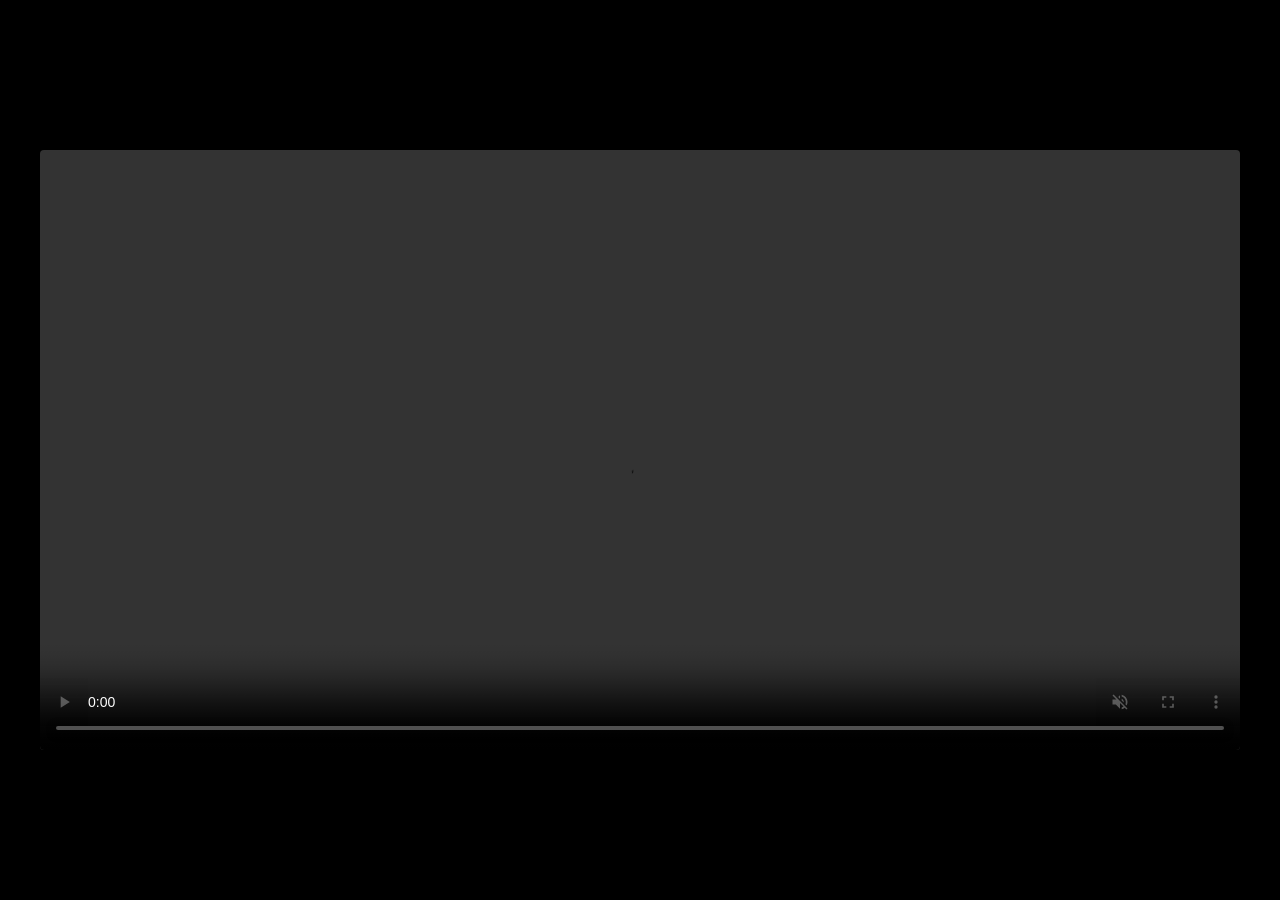
==== preview.html @ f9cb846d "Add Veo 3 generated showreel" ====
<!DOCTYPE html>
<html>
<head>
  <meta charset="UTF-8">
  <title>Showreel Preview</title>
  <style>
    * { margin: 0; padding: 0; box-sizing: border-box; }
    body { background: #000; display: flex; align-items: center; justify-content: center; min-height: 100vh; }
    video { width: 100%; max-width: 1200px; border-radius: 4px; }
  </style>
</head>
<body>
  <video src="showreel.mp4" controls autoplay loop muted playsinline></video>
</body>
</html>
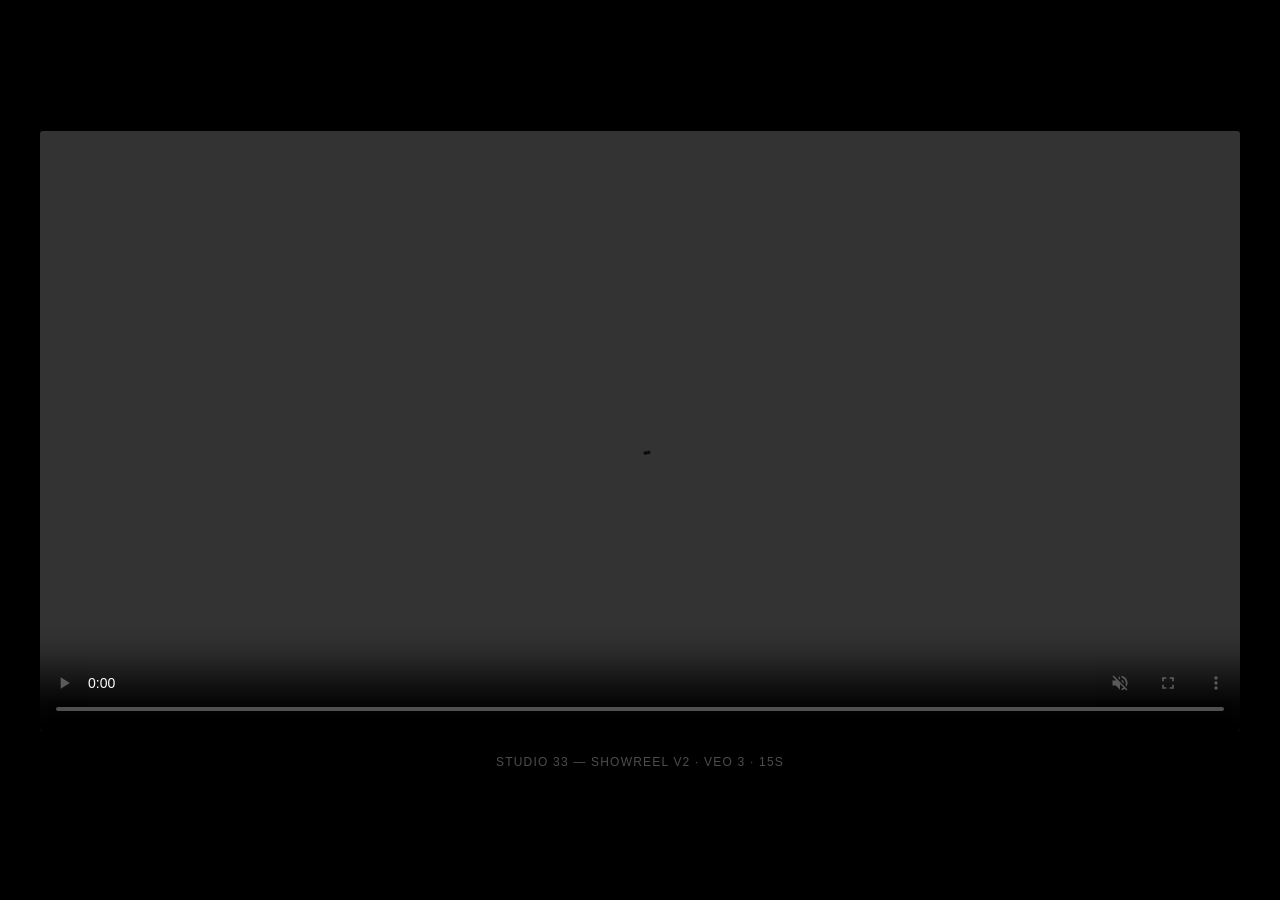
==== commit abfde82e: "Showreel v2: Veo 3 full quality, 15s stitched with crossfade" ====
--- a/preview.html
+++ b/preview.html
@@ -2,14 +2,17 @@
 <html>
 <head>
   <meta charset="UTF-8">
-  <title>Showreel Preview</title>
+  <meta name="viewport" content="width=device-width, initial-scale=1.0">
+  <title>Studio 33 — Showreel</title>
   <style>
     * { margin: 0; padding: 0; box-sizing: border-box; }
-    body { background: #000; display: flex; align-items: center; justify-content: center; min-height: 100vh; }
-    video { width: 100%; max-width: 1200px; border-radius: 4px; }
+    body { background: #000; display: flex; flex-direction: column; align-items: center; justify-content: center; min-height: 100vh; gap: 1.5rem; }
+    video { width: 100%; max-width: 1200px; border-radius: 3px; display: block; }
+    p { color: rgba(255,255,255,.3); font-family: 'Helvetica Neue', Arial, sans-serif; font-size: .75rem; letter-spacing: .1em; text-transform: uppercase; }
   </style>
 </head>
 <body>
-  <video src="showreel.mp4" controls autoplay loop muted playsinline></video>
+  <video src="showreel_v2.mp4" controls autoplay loop muted playsinline></video>
+  <p>Studio 33 — Showreel v2 · Veo 3 · 15s</p>
 </body>
 </html>
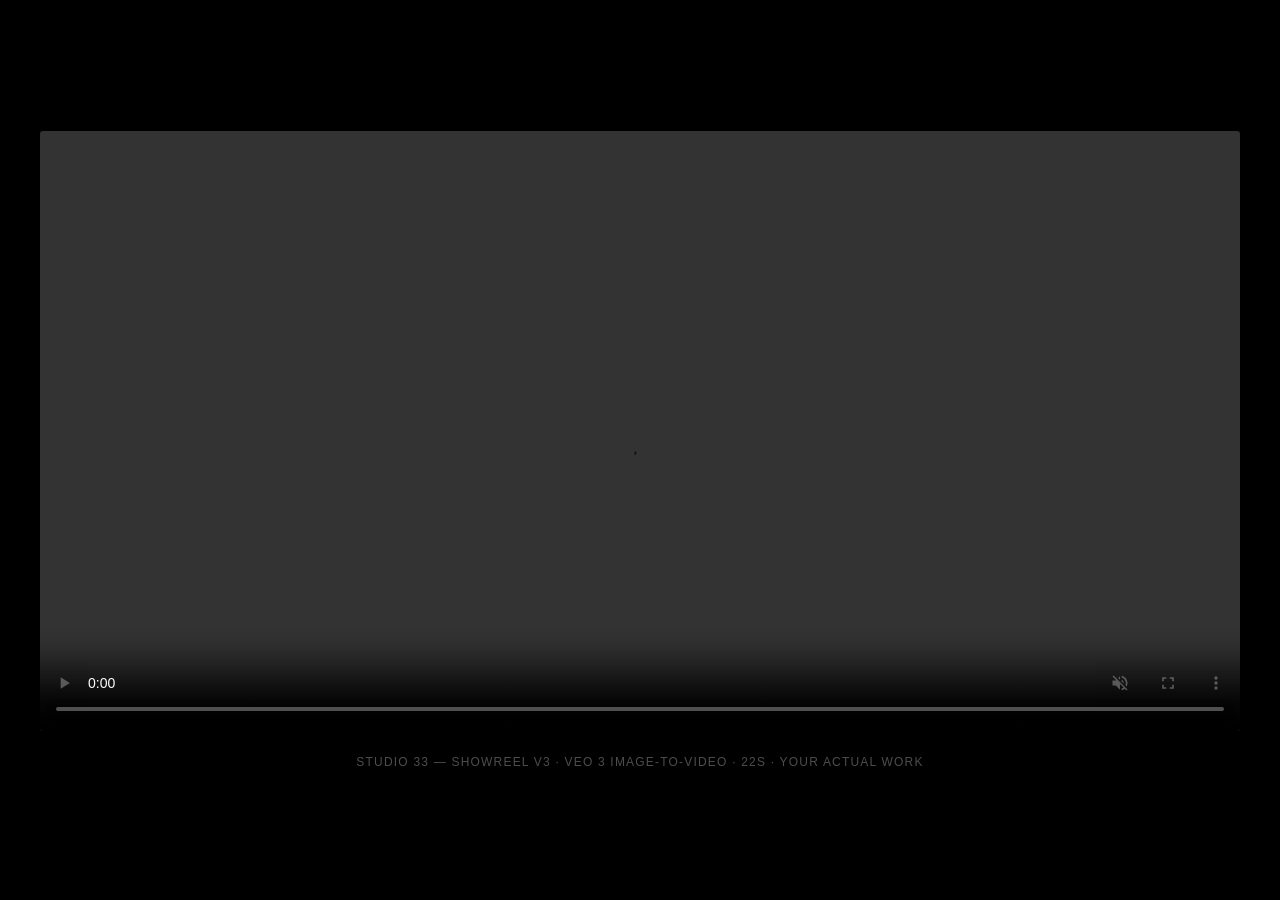
==== commit 333cd8d8: "Showreel v3: real sites via Veo image-to-video, 22s" ====
--- a/preview.html
+++ b/preview.html
@@ -12,7 +12,7 @@
   </style>
 </head>
 <body>
-  <video src="showreel_v2.mp4" controls autoplay loop muted playsinline></video>
-  <p>Studio 33 — Showreel v2 · Veo 3 · 15s</p>
+  <video src="showreel_v3.mp4" controls autoplay loop muted playsinline></video>
+  <p>Studio 33 — Showreel v3 · Veo 3 Image-to-Video · 22s · Your actual work</p>
 </body>
 </html>
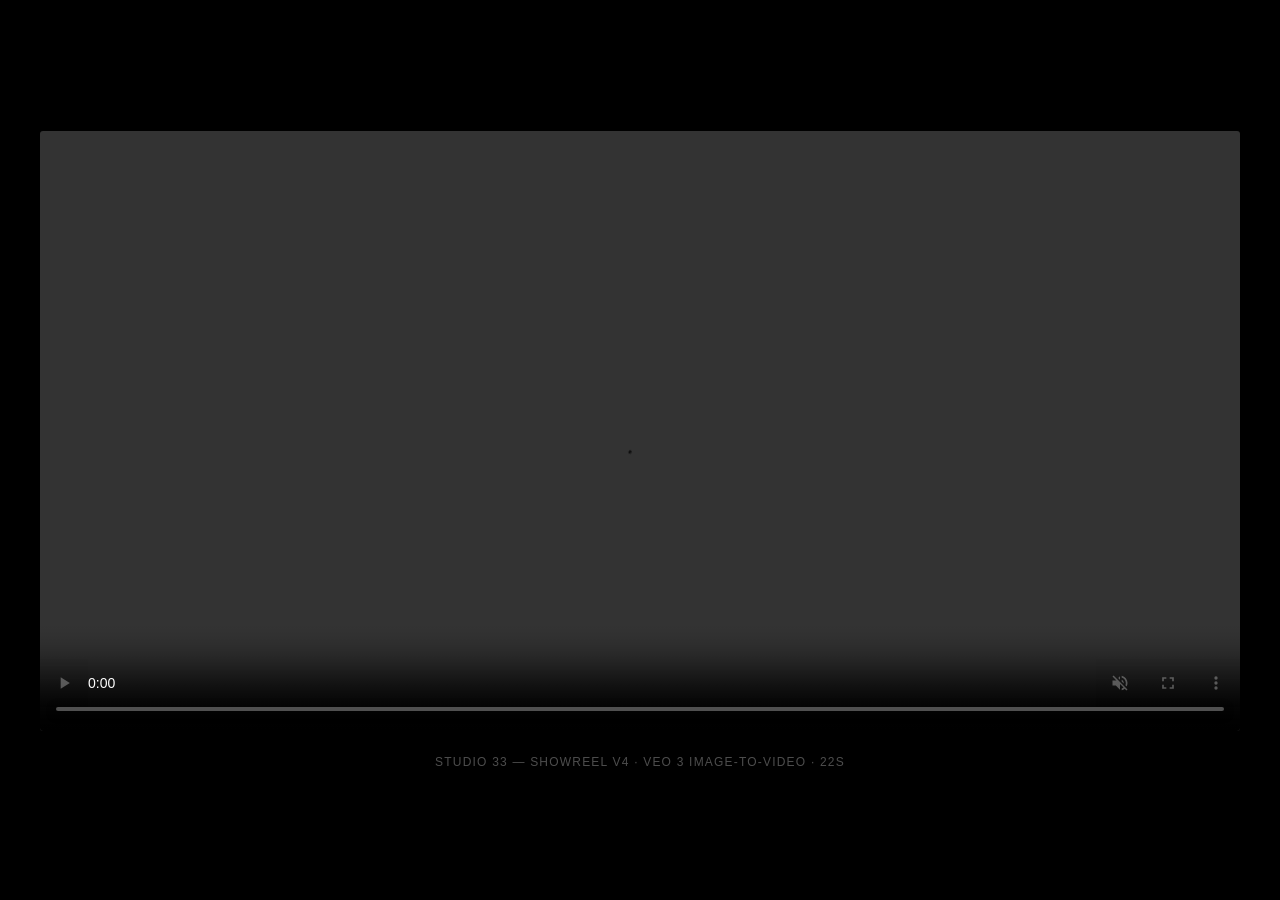
==== commit 2e33ccbb: "Showreel v4: hello intro + real Office Blog + 6 sites, 22s" ====
--- a/preview.html
+++ b/preview.html
@@ -3,7 +3,7 @@
 <head>
   <meta charset="UTF-8">
   <meta name="viewport" content="width=device-width, initial-scale=1.0">
-  <title>Studio 33 — Showreel</title>
+  <title>Studio 33 — Showreel v4</title>
   <style>
     * { margin: 0; padding: 0; box-sizing: border-box; }
     body { background: #000; display: flex; flex-direction: column; align-items: center; justify-content: center; min-height: 100vh; gap: 1.5rem; }
@@ -12,7 +12,7 @@
   </style>
 </head>
 <body>
-  <video src="showreel_v3.mp4" controls autoplay loop muted playsinline></video>
-  <p>Studio 33 — Showreel v3 · Veo 3 Image-to-Video · 22s · Your actual work</p>
+  <video src="showreel_v4.mp4" controls autoplay loop muted playsinline></video>
+  <p>Studio 33 — Showreel v4 · Veo 3 Image-to-Video · 22s</p>
 </body>
 </html>
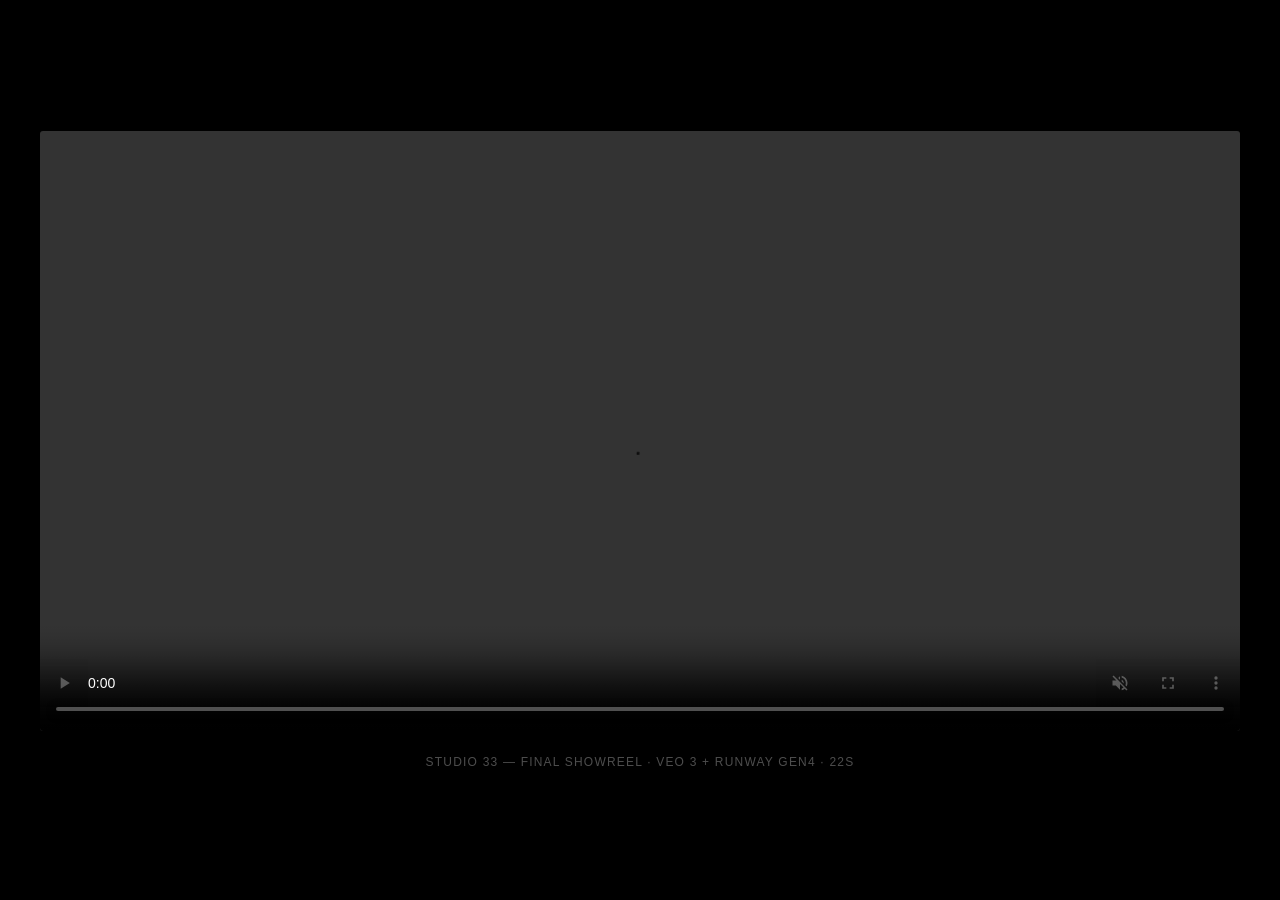
==== commit 04e20013: "Final showreel: Veo 3 hello+officeblog+pa + Runway Gen4 punk+nori+rpo" ====
--- a/preview.html
+++ b/preview.html
@@ -3,7 +3,7 @@
 <head>
   <meta charset="UTF-8">
   <meta name="viewport" content="width=device-width, initial-scale=1.0">
-  <title>Studio 33 — Showreel v4</title>
+  <title>Studio 33 — Showreel Final</title>
   <style>
     * { margin: 0; padding: 0; box-sizing: border-box; }
     body { background: #000; display: flex; flex-direction: column; align-items: center; justify-content: center; min-height: 100vh; gap: 1.5rem; }
@@ -12,7 +12,7 @@
   </style>
 </head>
 <body>
-  <video src="showreel_v4.mp4" controls autoplay loop muted playsinline></video>
-  <p>Studio 33 — Showreel v4 · Veo 3 Image-to-Video · 22s</p>
+  <video src="showreel_final.mp4" controls autoplay loop muted playsinline></video>
+  <p>Studio 33 — Final Showreel · Veo 3 + Runway Gen4 · 22s</p>
 </body>
 </html>
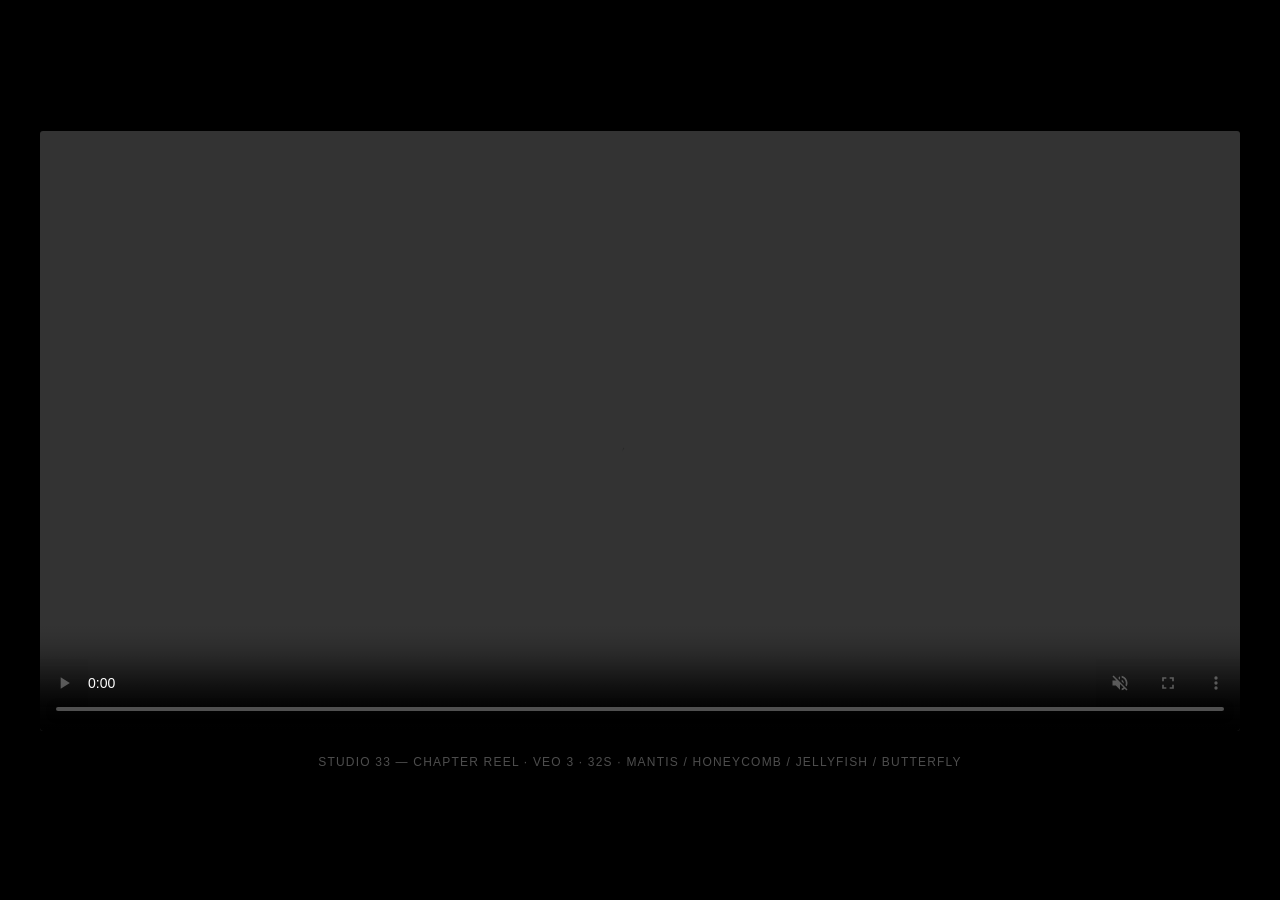
==== commit 7c31ef2d: "Studio 33 chapter reel: mantis/honeycomb/jellyfish/butterfly, 32s" ====
--- a/preview.html
+++ b/preview.html
@@ -12,7 +12,7 @@
   </style>
 </head>
 <body>
-  <video src="showreel_final.mp4" controls autoplay loop muted playsinline></video>
-  <p>Studio 33 — Final Showreel · Veo 3 + Runway Gen4 · 22s</p>
+  <video src="s33_showreel.mp4" controls autoplay loop muted playsinline></video>
+  <p>Studio 33 — Chapter Reel · Veo 3 · 32s · Mantis / Honeycomb / Jellyfish / Butterfly</p>
 </body>
 </html>
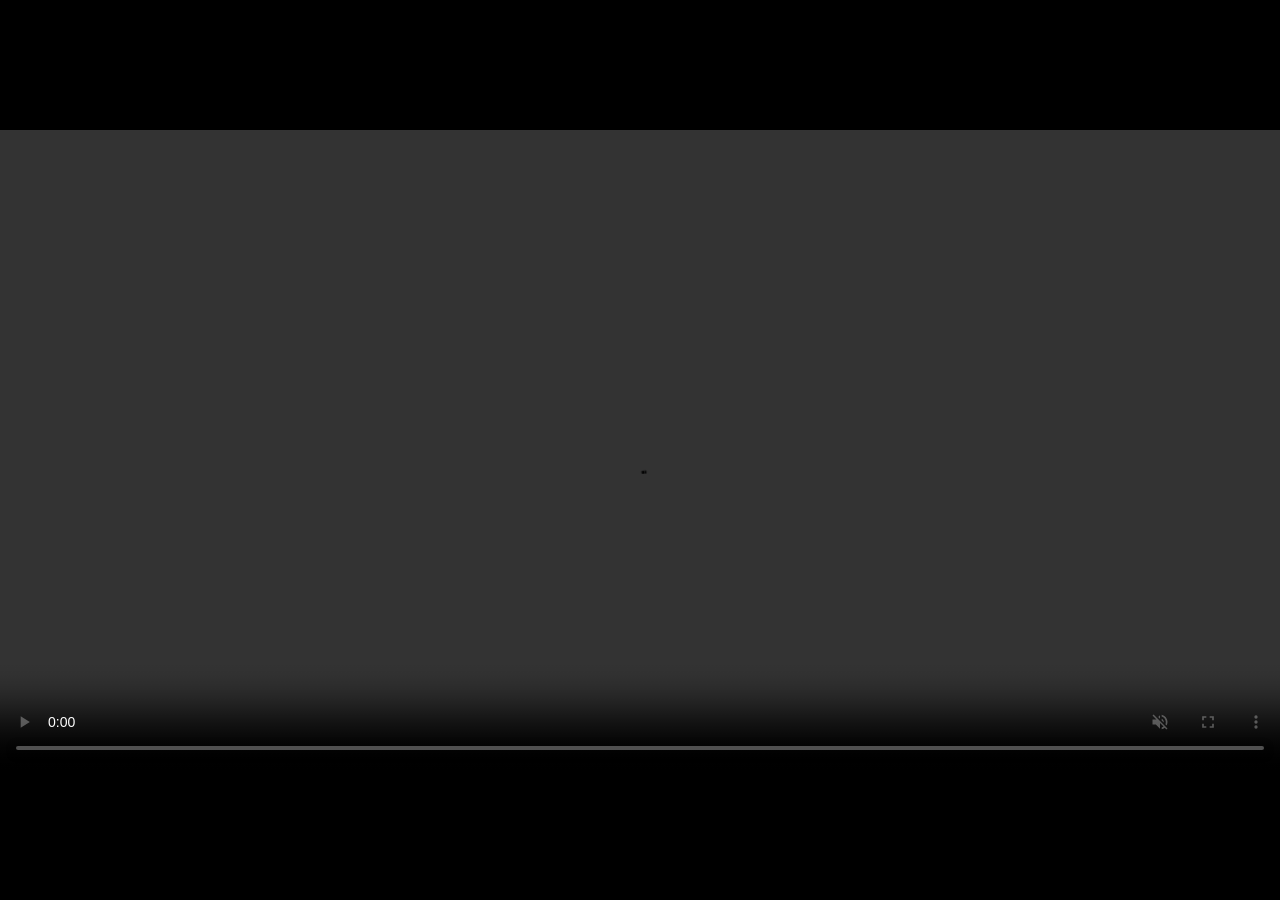
==== commit 63e8bcfa: "Add morphing reel v2: 4 Veo3 clips + stitched s33_morph_reel.mp4" ====
--- a/preview.html
+++ b/preview.html
@@ -1,18 +1,16 @@
 <!DOCTYPE html>
-<html>
+<html lang="en">
 <head>
-  <meta charset="UTF-8">
-  <meta name="viewport" content="width=device-width, initial-scale=1.0">
-  <title>Studio 33 — Showreel Final</title>
-  <style>
-    * { margin: 0; padding: 0; box-sizing: border-box; }
-    body { background: #000; display: flex; flex-direction: column; align-items: center; justify-content: center; min-height: 100vh; gap: 1.5rem; }
-    video { width: 100%; max-width: 1200px; border-radius: 3px; display: block; }
-    p { color: rgba(255,255,255,.3); font-family: 'Helvetica Neue', Arial, sans-serif; font-size: .75rem; letter-spacing: .1em; text-transform: uppercase; }
-  </style>
+<meta charset="UTF-8">
+<meta name="viewport" content="width=device-width, initial-scale=1.0">
+<title>Studio 33 — Morphing Reel</title>
+<style>
+  * { margin: 0; padding: 0; box-sizing: border-box; }
+  body { background: #000; display: flex; align-items: center; justify-content: center; min-height: 100vh; }
+  video { width: 100%; max-width: 1280px; display: block; }
+</style>
 </head>
 <body>
-  <video src="s33_showreel.mp4" controls autoplay loop muted playsinline></video>
-  <p>Studio 33 — Chapter Reel · Veo 3 · 32s · Mantis / Honeycomb / Jellyfish / Butterfly</p>
+<video src="s33_morph_reel.mp4" autoplay muted loop playsinline controls></video>
 </body>
 </html>
